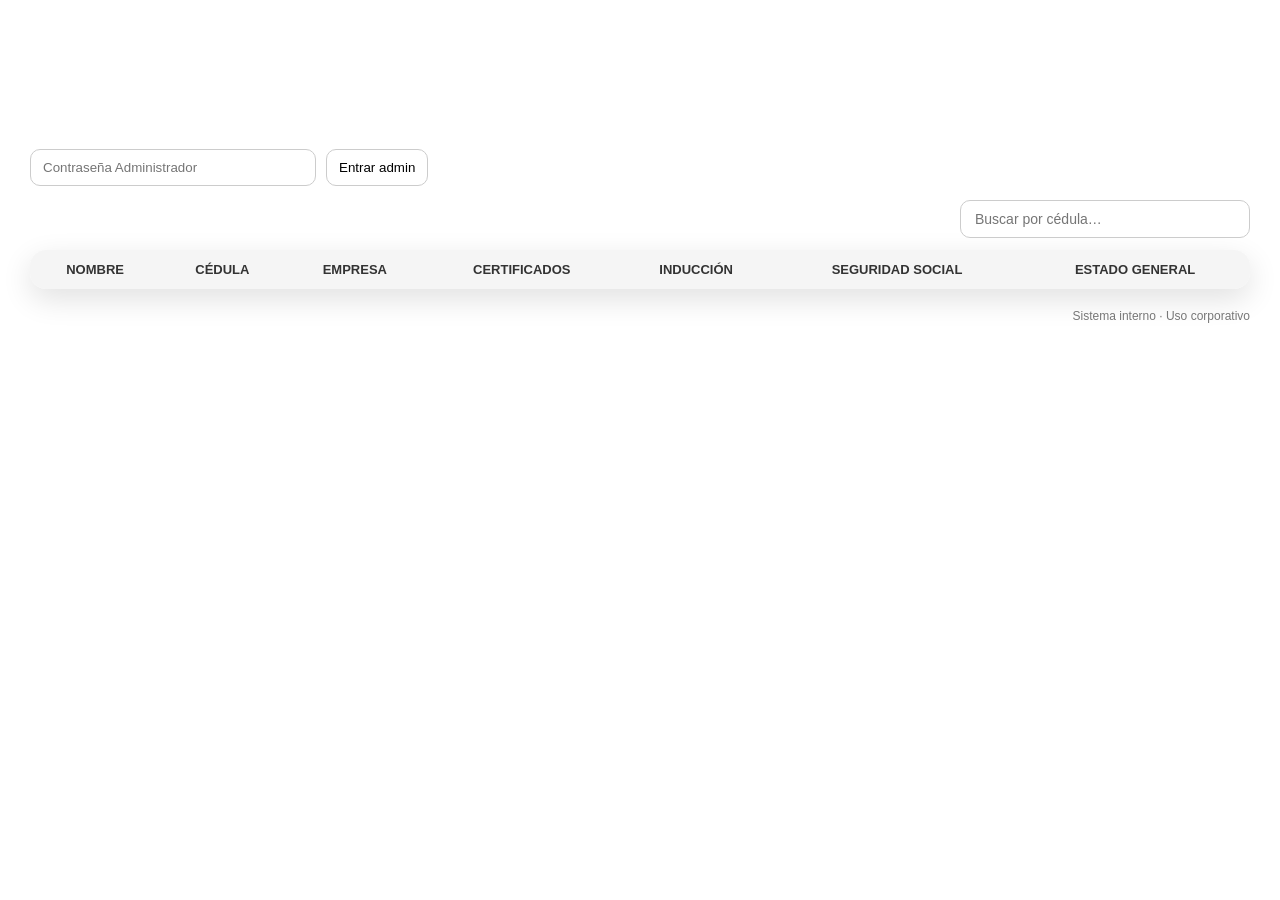
==== templates/index.html @ 4a5ae5bc "Update admin token placeholder text in index.html" ====
<!DOCTYPE html>
<html lang="es">
<head>
  <meta charset="UTF-8" />
  <title>Seguimiento de Colaboradores – Noel</title>
  <link rel="stylesheet" href="/static/styles.css">
</head>

<body>

<header></header>

<main>

  <!-- ===== LOGIN ADMIN (NO ROMPE EXTERNO) ===== -->
  <div class="admin-bar">
    <input type="password" id="adminToken" placeholder="Contraseña Administrador">
    <button id="btnEntrarAdmin" type="button">Entrar admin</button>
    <span id="modo"></span>
  </div>

  <!-- ===== VISTA ADMIN (OCULTA POR DEFECTO) ===== -->
  <section id="vistaAdmin" class="hidden">
    <h2 style="margin-top:0;">📋 Solicitudes activas – Vista Administrador</h2>
    <div id="contenedorSolicitudes"></div>

    <footer>
      Sistema interno · Vista Administrador
    </footer>
  </section>

  <!-- ===== VISTA EXTERNO ===== -->
  <section id="vistaExterno">

    <div class="search-box">
      <input type="text" id="buscador" placeholder="Buscar por cédula…">
    </div>

    <div id="estadoActualizacion"></div>

    <div class="table-wrapper">
      <table id="tablaExterno">
        <thead>
          <tr>
            <th>Nombre</th>
            <th>Cédula</th>
            <th>Empresa</th>
            <th>Certificados</th>
            <th>Inducción</th>
            <th>Seguridad Social</th>
            <th>Estado General</th>
          </tr>
        </thead>
        <tbody></tbody>
      </table>
    </div>

    <footer>
      Sistema interno · Uso corporativo
    </footer>

  </section>

</main>

<!-- ===== MODAL (EXTERNO) ===== -->
<div id="modal" class="modal">
  <div class="modal-card">
    <h3>Documentos por actualizar</h3>
    <p id="modalMotivo" style="margin-top:10px;"></p>

    <a href="https://docs.google.com/forms/d/e/1FAIpQLSfw8xlAPb6jy3wOwQv_paagntFYpSsAHQ4adLsGQMVCGVrcVg/viewform"
       target="_blank"
       class="badge warn"
       style="display:inline-block; margin-top:14px;">
      Actualizar documentos
    </a>

    <div style="text-align:right; margin-top:20px;">
      <button type="button" onclick="cerrarModal()">Cerrar</button>
    </div>
  </div>
</div>

<script src="/static/app.js"></script>
</body>
</html>
---- static/styles.css ----
body {
  margin: 0;
  font-family: "Segoe UI", Arial, sans-serif;
  color: #333;

  /* 🍪 Fondo de galletas */
  background-image: url("https://proplayer20.neocities.org/fondo.png");
  background-repeat: repeat;
  background-size: 180px;
  background-attachment: fixed;
}

/* 🟥 Banner fijo */
header {
  height: 125px;
  background-image: url("https://proplayer20.neocities.org/Banner%20Ex%C3%A1menes-06.jpg");
  background-size: cover;
  background-position: center;
  background-repeat: no-repeat;

  position: sticky;
  top: 0;
  z-index: 100;
}

main {
  padding: 24px 30px 40px;
}

h2 { margin-top: 0; }

/* ======= BUSCADOR ======= */
.search-box {
  margin-bottom: 0;
  display: flex;
  justify-content: flex-end;
}

.search-box input {
  padding: 10px 14px;
  width: 260px;
  font-size: 14px;
  border-radius: 10px;
  border: 1px solid #ccc;
  background: rgba(255,255,255,.95);
}

/* ======= FILTRO EMPRESA ======= */
.filters-left{
  display:flex;
  align-items:center;
  gap: 10px;
  flex-wrap: wrap;
}

.filter-box select{
  padding: 10px 12px;
  border-radius: 10px;
  border: 1px solid #ccc;
  font-size: 14px;
  background: rgba(255,255,255,.95);
  min-width: 220px;
  cursor: pointer;
}

#estadoActualizacion {
  margin-bottom: 12px;
  font-size: 13px;
  color: #555;
}

/* ======= TABLA EXTERNA ======= */
.table-wrapper {
  background: white;
  border-radius: 16px;
  box-shadow: 0 10px 30px rgba(0,0,0,0.12);
  overflow: hidden;

  max-height: calc(100vh - 260px);
  overflow-y: auto;
}

table {
  width: 100%;
  border-collapse: collapse;
}

thead th {
  background-color: rgba(245,245,245,.95);
  padding: 12px;
  font-size: 13px;
  text-transform: uppercase;
  position: sticky;
  top: 0;
  z-index: 10;
}

td {
  padding: 12px;
  border-bottom: 1px solid #e6e6e6;
  font-size: 14px;
}

tr:last-child td {
  border-bottom: none;
}

tbody tr:hover td{
  background: rgba(0,0,0,.03);
}

/* ======= BADGES ======= */
.badge {
  padding: 4px 10px;
  border-radius: 999px;
  font-size: 12px;
  font-weight: 700;
  display: inline-block;
  border: 1px solid rgba(0,0,0,.06);
}

.ok {
  background: #e6f4ea;
  color: #137333;
}

.warn {
  background: #fff4e5;
  color: #b26a00;
  cursor: pointer;
}

.bad {
  background: #fdecea;
  color: #b71c1c;
}

/* ======= MODAL ======= */
.modal {
  display: none;
  position: fixed;
  inset: 0;
  background: rgba(0,0,0,.4);
  z-index: 9999;
}

.modal-card {
  background: #fff;
  width: 420px;
  margin: 120px auto;
  padding: 24px;
  border-radius: 16px;
  box-shadow: 0 10px 30px rgba(0,0,0,.2);
  border: 1px solid rgba(0,0,0,.08);
}

/* ======= ADMIN: TARJETA SOLICITUD (legacy) ======= */
.solicitud {
  background: white;
  border-radius: 10px;
  margin-bottom: 20px;
  box-shadow: 0 4px 12px rgba(0,0,0,.12);
  overflow: hidden;
}

.solicitud-header {
  display: grid;
  grid-template-columns: 1fr 1fr auto;
  gap: 12px;
  padding: 16px 20px;
  cursor: pointer;
  background: #f5f5f5;
  align-items: center;
}

.solicitud-header:hover { background: #eeeeee; }

.solicitud-header strong { font-size: 15px; }

.flecha {
  font-size: 18px;
  transition: transform .2s ease;
}

.solicitud-body {
  display: none;
  padding: 16px 20px 20px;
}

.solicitud.abierta .solicitud-body { display: block; }
.solicitud.abierta .flecha { transform: rotate(90deg); }

input.consecutivo {
  width: 90px;
  padding: 6px;
  border-radius: 10px;
  border: 1px solid #ccc;
  font-size: 13px;
  text-align: center;
}

footer {
  margin-top: 20px;
  font-size: 12px;
  color: #777;
  text-align: right;
}

.hidden { display: none !important; }

/* barra token admin (legacy) */
.admin-bar{
  display:flex;
  gap:10px;
  align-items:center;
  margin-bottom:14px;
}
.admin-bar input{
  padding:10px 12px;
  border-radius:10px;
  border:1px solid #ccc;
  width:260px;
}
.admin-bar button{
  padding:10px 12px;
  border-radius:10px;
  border:1px solid #ccc;
  cursor:pointer;
  background:#fff;
}
#modo{ font-weight: 700; }

/* ======= TOPBAR NUEVA (index/admin) ======= */
.topbar{
  display:flex;
  align-items:center;
  justify-content:space-between;
  gap:16px;
  margin-bottom: 14px;

  background: rgba(255,255,255,.92);
  border: 1px solid rgba(0,0,0,.08);
  border-radius: 16px;
  box-shadow: 0 6px 18px rgba(0,0,0,.10);
  padding: 12px 12px;
  backdrop-filter: blur(6px);
}

.admin-box{
  display:flex;
  align-items:center;
  gap:8px;
  flex-wrap: wrap;
}

.admin-box input{
  padding:10px 12px;
  border-radius:10px;
  border:1px solid #ccc;
  width:200px;
  background: rgba(255,255,255,.95);
}

.admin-box button{
  padding:10px 12px;
  border-radius:10px;
  border:1px solid #bbb;
  cursor:pointer;
  background:#fff;
  transition: transform .08s ease, box-shadow .15s ease;
}

.admin-box button:hover{
  transform: translateY(-1px);
  box-shadow: 0 8px 18px rgba(0,0,0,.10);
}

.modo{
  font-size: 12px;
  color:#444;
  min-width:120px;
}

/* ======= CARDS ADMIN (TU ESTRUCTURA ACTUAL) ======= */
.card{
  background:#fff;
  border-radius:16px;
  box-shadow:0 6px 18px rgba(0,0,0,.10);
  margin:14px 0;
  overflow:hidden;
  border: 1px solid rgba(0,0,0,.08);
}

.cardHeader{
  background: rgba(245,245,245,.92);
  padding:14px 18px;
  display:flex;
  justify-content:space-between;
  align-items:center;
  cursor:pointer;
}

.cardHeader:hover{
  background: rgba(240,240,240,.95);
}

.cardHeader .meta{
  font-size:12px;
  color:#666;
  margin-top:6px;
}

.arrow{
  font-size:18px;
  transition: transform .2s ease;
}

.cardBody{
  display:none;
  padding: 12px 18px 18px;
  background: rgba(255,255,255,.90);
}

.card.open .cardBody{ display:block; }
.card.open .arrow{ transform: rotate(90deg); }

.adminTable{
  width:100%;
  border-collapse:collapse;
}

.adminTable th{
  background:#f0f0f0;
  padding:10px;
  font-size:12px;
  text-transform:uppercase;
}

.adminTable td{
  padding:10px;
  border-bottom:1px solid #e5e5e5;
  font-size:14px;
}

.consecutivoInput{
  width:90px;
  padding:6px;
  border-radius:10px;
  border:1px solid #ccc;
  text-align:center;
  background: rgba(255,255,255,.95);
  outline: none;
  transition: box-shadow .15s ease, border-color .15s ease;
}

.consecutivoInput:focus{
  border-color: rgba(0,0,0,.25);
  box-shadow: 0 0 0 4px rgba(0,0,0,.06);
}

.btnSmall{
  padding:6px 10px;
  border-radius:10px;
  border:1px solid #bbb;
  cursor:pointer;
  background:#fff;
  transition: transform .08s ease, box-shadow .15s ease;
}

.btnSmall:hover{
  transform: translateY(-1px);
  box-shadow: 0 8px 18px rgba(0,0,0,.10);
}

/* ====== MINI STATS (ADMIN) ====== */
.adminHeaderRow{
  display:flex;
  align-items:center;
  justify-content: space-between;
  gap: 12px;
  flex-wrap: wrap;
}

.miniStats{
  display:flex;
  gap: 8px;
  flex-wrap: wrap;
}

.chip{
  display:flex;
  align-items:baseline;
  gap: 8px;
  padding: 8px 10px;
  border-radius: 999px;
  background: rgba(255,255,255,.92);
  border: 1px solid rgba(0,0,0,.08);
  box-shadow: 0 6px 14px rgba(0,0,0,.08);
  font-size: 12px;
}

.chip span{
  color:#6b7280;
  font-weight: 700;
  text-transform: uppercase;
  letter-spacing: .6px;
  font-size: 11px;
}

.chip b{
  font-size: 16px;
  font-weight: 900;
  color:#111;
}

.chip.ok b{ color:#137333; }
.chip.warn b{ color:#b26a00; }

/* ======= INPUTS FOCUS PRO ======= */
.search-box input,
.admin-box input,
.filter-box select{
  outline: none;
  transition: box-shadow .15s ease, border-color .15s ease;
}

.search-box input:focus,
.admin-box input:focus,
.filter-box select:focus{
  border-color: rgba(0,0,0,.25);
  box-shadow: 0 0 0 4px rgba(0,0,0,.06);
}

/* ======= RESPONSIVE ======= */
@media (max-width: 900px){
  main{ padding: 16px; }
  .topbar{ flex-direction: column; align-items: stretch; }
  .filters-left{ width:100%; }
  .search-box input{ width: 100%; }
  .filter-box select{ width: 100%; min-width: 0; }
  .admin-box{ justify-content: flex-start; }
  .modal-card{ width: calc(100% - 28px); margin: 90px auto; }
}

.select{
  padding:10px 12px;
  border-radius: 10px;
  border: 1px solid rgba(0,0,0,.12);
  background: rgba(255,255,255,.9);
  font-size: 14px;
  min-width: 220px;
}
.select:focus{
  outline:none;
  border-color: rgba(0,0,0,.25);
  box-shadow: 0 0 0 4px rgba(0,0,0,.06);
}
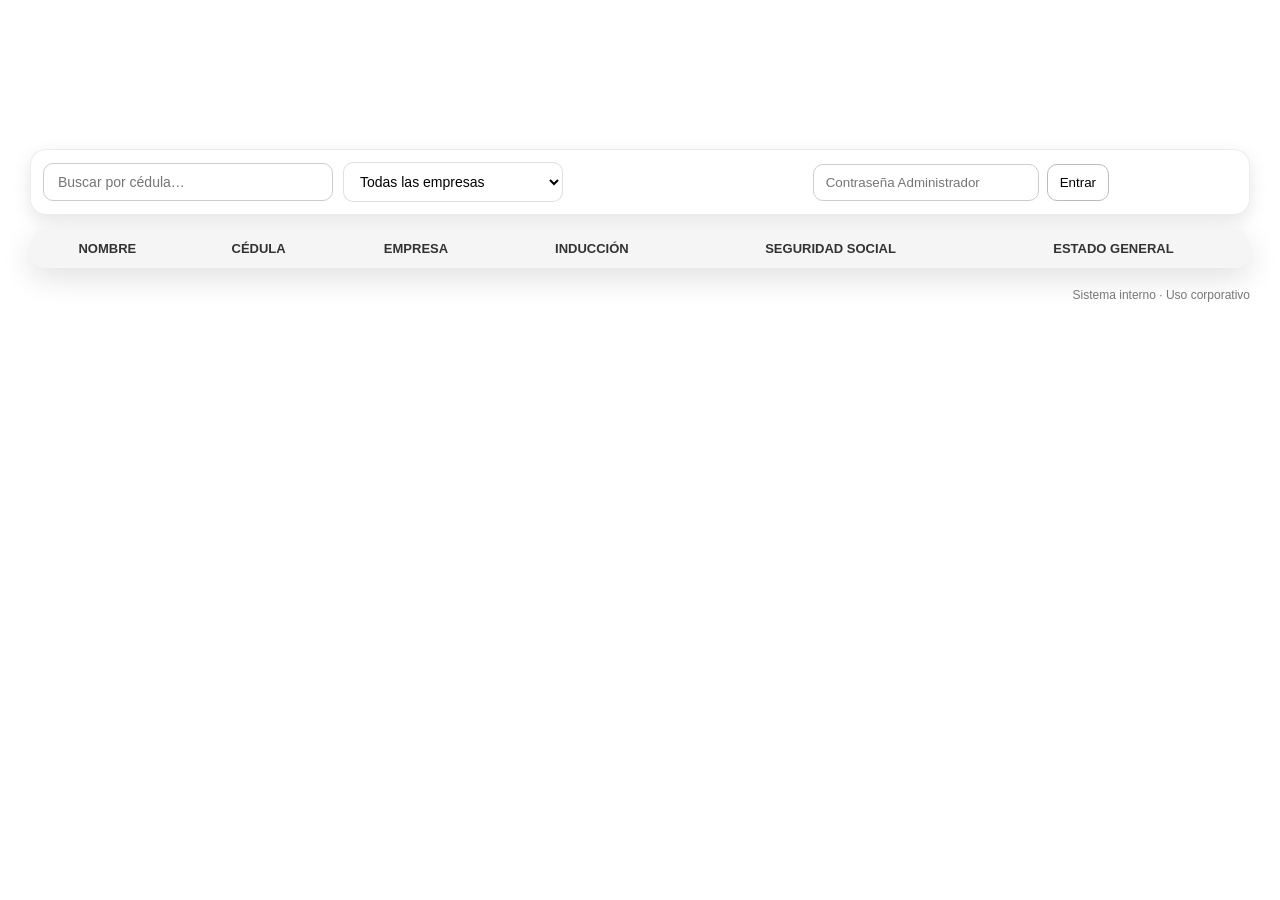
==== commit ffc547a0: "Refactor index.html structure and elements" ====
--- a/templates/index.html
+++ b/templates/index.html
@@ -1,3 +1,4 @@
+<!-- index.html -->
 <!DOCTYPE html>
 <html lang="es">
 <head>
@@ -12,40 +13,36 @@
 
 <main>
 
-  <!-- ===== LOGIN ADMIN (NO ROMPE EXTERNO) ===== -->
-  <div class="admin-bar">
-    <input type="password" id="adminToken" placeholder="Contraseña Administrador">
-    <button id="btnEntrarAdmin" type="button">Entrar admin</button>
-    <span id="modo"></span>
+  <!-- Barra superior: buscador + filtro empresa + acceso admin -->
+  <div class="topbar">
+    <div class="search-box" style="display:flex; gap:10px; align-items:center;">
+      <input type="text" id="buscador" placeholder="Buscar por cédula…">
+
+      <!-- NUEVO: filtro empresa (externo) -->
+      <select id="filtroEmpresa" class="select">
+        <option value="">Todas las empresas</option>
+      </select>
+    </div>
+
+    <div class="admin-box">
+      <input type="password" id="adminToken" placeholder="Contraseña Administrador">
+      <button id="btnEntrarAdmin">Entrar</button>
+      <button id="btnSalirAdmin" class="hidden">Salir</button>
+      <div id="modo" class="modo"></div>
+    </div>
   </div>
 
-  <!-- ===== VISTA ADMIN (OCULTA POR DEFECTO) ===== -->
-  <section id="vistaAdmin" class="hidden">
-    <h2 style="margin-top:0;">📋 Solicitudes activas – Vista Administrador</h2>
-    <div id="contenedorSolicitudes"></div>
-
-    <footer>
-      Sistema interno · Vista Administrador
-    </footer>
-  </section>
+  <div id="estadoActualizacion"></div>
 
   <!-- ===== VISTA EXTERNO ===== -->
   <section id="vistaExterno">
-
-    <div class="search-box">
-      <input type="text" id="buscador" placeholder="Buscar por cédula…">
-    </div>
-
-    <div id="estadoActualizacion"></div>
-
     <div class="table-wrapper">
-      <table id="tablaExterno">
+      <table id="tabla">
         <thead>
           <tr>
             <th>Nombre</th>
             <th>Cédula</th>
             <th>Empresa</th>
-            <th>Certificados</th>
             <th>Inducción</th>
             <th>Seguridad Social</th>
             <th>Estado General</th>
@@ -58,12 +55,30 @@
     <footer>
       Sistema interno · Uso corporativo
     </footer>
+  </section>
 
+  <!-- ===== VISTA ADMIN (ACORDEÓN POR SOLICITUD) ===== -->
+  <section id="vistaAdmin" class="hidden">
+    <div class="adminHeaderRow">
+
+      <!-- stats mini (solo admin) -->
+      <div class="miniStats">
+        <div class="chip"><span>Activos</span><b id="statTotal">0</b></div>
+        <div class="chip ok"><span>Cumplen</span><b id="statCumple">0</b></div>
+        <div class="chip warn"><span>Revisar</span><b id="statRevisar">0</b></div>
+      </div>
+    </div>
+
+    <div id="contenedorSolicitudes"></div>
+
+    <footer>
+      Sistema interno · Vista Administrador
+    </footer>
   </section>
 
 </main>
 
-<!-- ===== MODAL (EXTERNO) ===== -->
+<!-- MODAL EXTERNO (REVISAR) -->
 <div id="modal" class="modal">
   <div class="modal-card">
     <h3>Documentos por actualizar</h3>
@@ -77,7 +92,7 @@
     </a>
 
     <div style="text-align:right; margin-top:20px;">
-      <button type="button" onclick="cerrarModal()">Cerrar</button>
+      <button onclick="cerrarModal()">Cerrar</button>
     </div>
   </div>
 </div>
@@ -86,4 +101,3 @@
 </body>
 </html>
 
-
--- a/static/styles.css
+++ b/static/styles.css
@@ -4,7 +4,6 @@
   color: #333;
 
   /* 🍪 Fondo de galletas */
-  background-image: url("https://proplayer20.neocities.org/fondo.png");
   background-repeat: repeat;
   background-size: 180px;
   background-attachment: fixed;
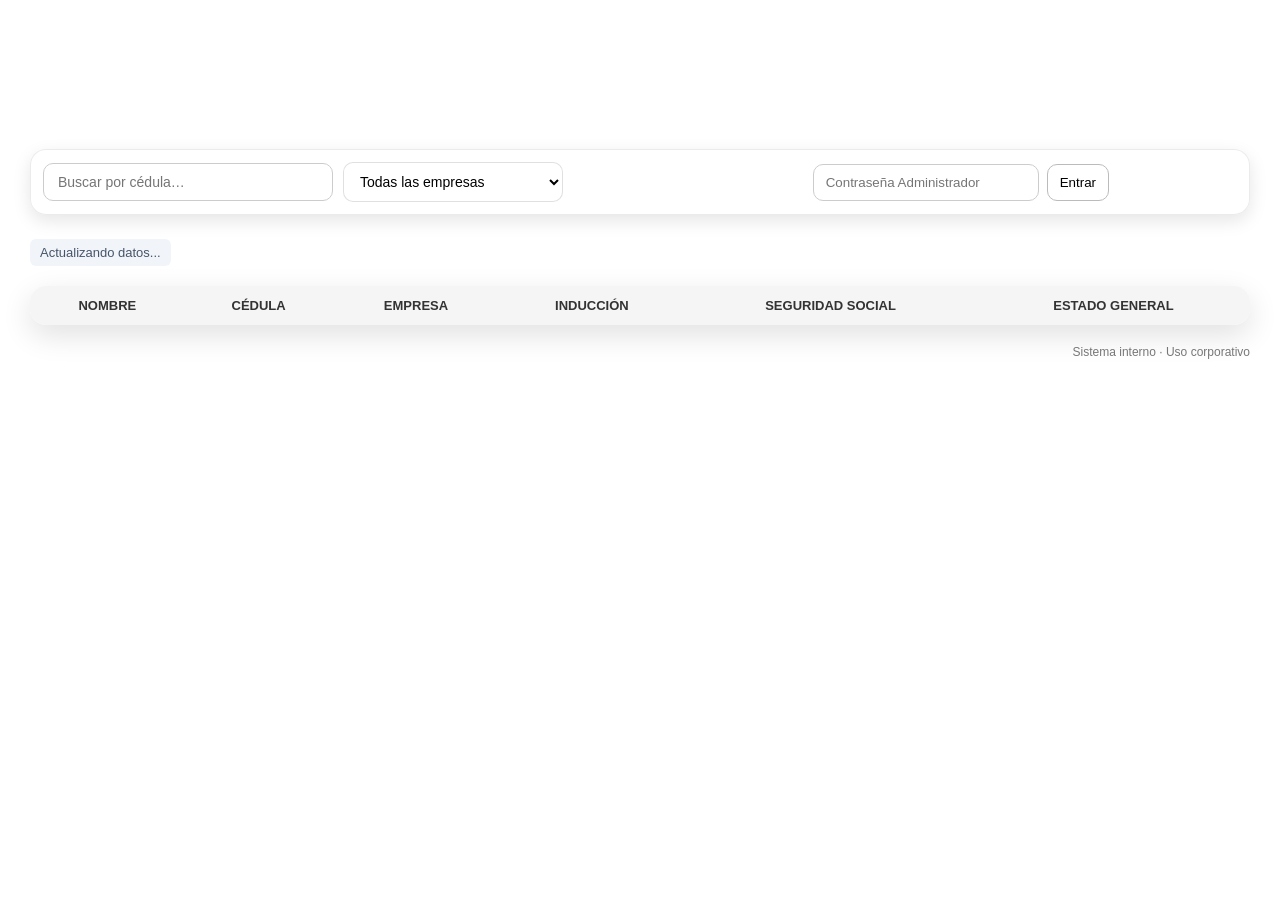
==== commit cf940606: "Update header and add update pill in index.html" ====
--- a/templates/index.html
+++ b/templates/index.html
@@ -9,7 +9,7 @@
 
 <body>
 
-<header></header>
+<header class="banner-img"></header>
 
 <main>
 
@@ -32,7 +32,7 @@
     </div>
   </div>
 
-  <div id="estadoActualizacion"></div>
+  <div id="pillUpdate" class="update-pill">Actualizando datos...</div>
 
   <!-- ===== VISTA EXTERNO ===== -->
   <section id="vistaExterno">
@@ -57,16 +57,17 @@
     </footer>
   </section>
 
-  <!-- ===== VISTA ADMIN (ACORDEÓN POR SOLICITUD) ===== -->
-  <section id="vistaAdmin" class="hidden">
+  <!-- ===== VISTA ADMIN ===== -->
+    <section id="vistaAdmin" class="hidden">
+
     <div class="adminHeaderRow">
 
-      <!-- stats mini (solo admin) -->
       <div class="miniStats">
         <div class="chip"><span>Activos</span><b id="statTotal">0</b></div>
         <div class="chip ok"><span>Cumplen</span><b id="statCumple">0</b></div>
         <div class="chip warn"><span>Revisar</span><b id="statRevisar">0</b></div>
       </div>
+
     </div>
 
     <div id="contenedorSolicitudes"></div>
@@ -74,6 +75,7 @@
     <footer>
       Sistema interno · Vista Administrador
     </footer>
+
   </section>
 
 </main>
@@ -100,4 +102,3 @@
 <script src="/static/app.js"></script>
 </body>
 </html>
-
--- a/static/styles.css
+++ b/static/styles.css
@@ -12,7 +12,7 @@
 /* 🟥 Banner fijo */
 header {
   height: 125px;
-  background-image: url("https://proplayer20.neocities.org/Banner%20Ex%C3%A1menes-06.jpg");
+  background-image: url("https://proplayer20.neocities.org/banner%20%281%29.webp");
   background-size: cover;
   background-position: center;
   background-repeat: no-repeat;
@@ -455,3 +455,61 @@
   box-shadow: 0 0 0 4px rgba(0,0,0,.06);
 }
 
+.cardBody{
+  max-height:0;
+  overflow:hidden;
+  transition:max-height 0.35s ease;
+}
+
+.card.open .cardBody{
+  max-height:2000px;
+}
+
+.arrow{
+  transition: transform 0.25s ease;
+}
+
+.card.open .arrow{
+  transform: rotate(90deg);
+}
+
+.chip.active{
+  background:#e1d1d2;
+  color:white;
+  border:2px solid #e1d1d2;
+}
+
+.update-pill{
+  margin:10px 0 20px 0;
+  font-size:13px;
+  color:#475569;
+  background:#f1f5f9;
+  padding:6px 10px;
+  border-radius:6px;
+  display:inline-block;
+}
+
+.adminActions{
+  display:flex;
+  align-items:center;
+  gap:12px;
+  margin-bottom:10px;
+}
+
+.guardarEmpresa{
+  background:#e0e0e0;
+  border:none;
+  padding:6px 12px;
+  border-radius:6px;
+  cursor:pointer;
+  font-weight:600;
+}
+
+.guardarEmpresa:hover{
+  background:#d0d0d0;
+}
+
+.estadoCambios{
+  font-size:13px;
+  color:#6b6b6b;
+}
